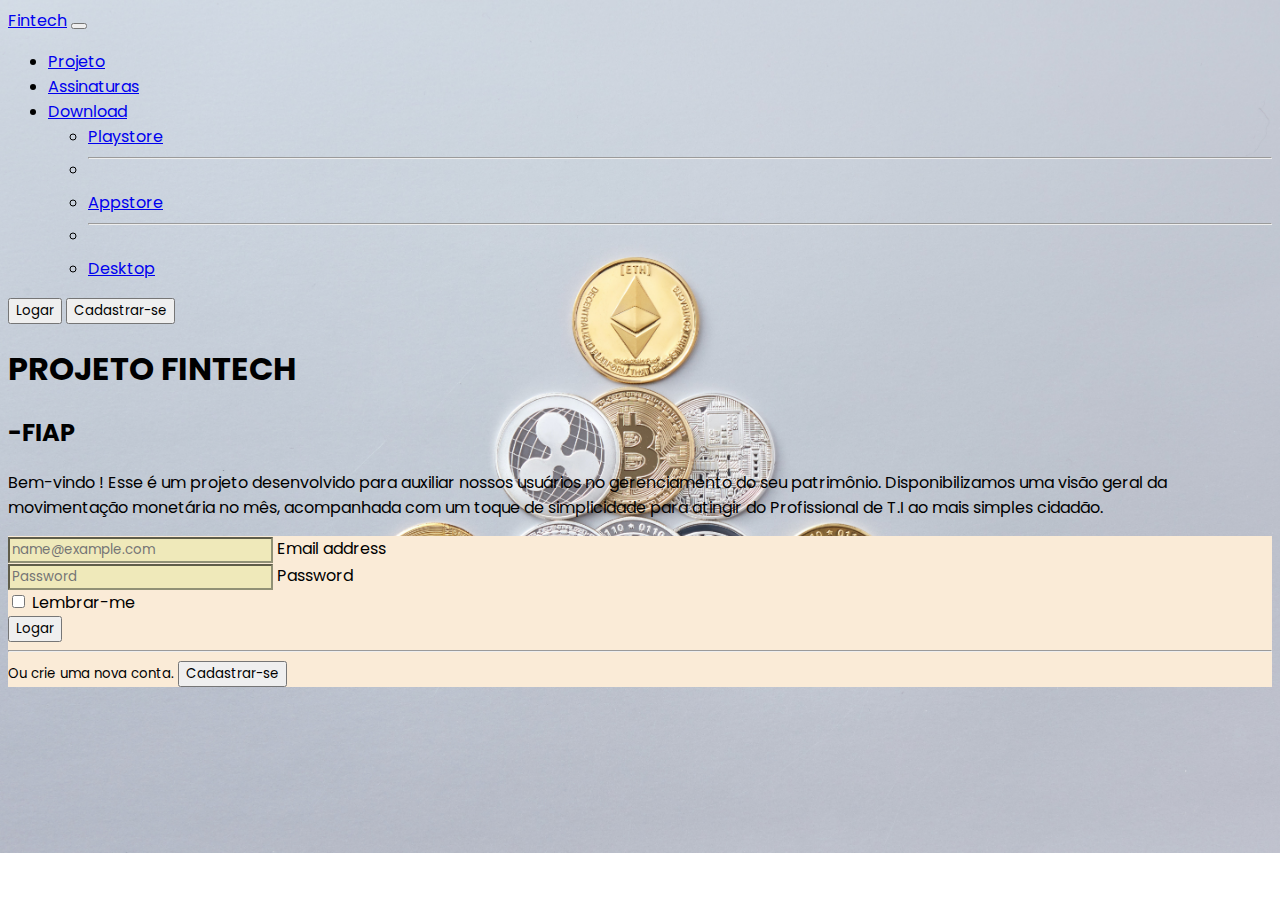
==== Page_One/index.html @ 2806f375 "Retoques finais na primeira pg" ====
<!doctype html>
<html lang="en">

<head>
    <!-- Required meta tags -->
    <meta charset="utf-8">
    <meta name="viewport" content="width=device-width, initial-scale=1">

    <!-- Bootstrap CSS -->
    <link href="https://cdn.jsdelivr.net/npm/bootstrap@5.0.2/dist/css/bootstrap.min.css" rel="stylesheet"
        integrity="sha384-EVSTQN3/azprG1Anm3QDgpJLIm9Nao0Yz1ztcQTwFspd3yD65VohhpuuCOmLASjC" crossorigin="anonymous">
    <link rel="stylesheet" href="style.css">

    <link href="https://fonts.googleapis.com/css2?family=Poppins:ital,wght@0,300;0,400;0,500;0,600;0,700;1,200&display=swap" rel="stylesheet">

    <title>Fintech</title>
</head>

<body>
    <header>
        <nav class="navbar navbar-expand-lg navbar-dark bg-dark">
            <div class="container">
                <a class="navbar-brand" href="#">Fintech</a>
                <button class="navbar-toggler" type="button" data-bs-toggle="collapse" data-bs-target="#navbarSupportedContent"
                    aria-controls="navbarSupportedContent" aria-expanded="false" aria-label="Toggle navigation">
                    <span class="navbar-toggler-icon"></span>
                </button>
                <div class="collapse navbar-collapse" id="navbarSupportedContent">
                    <ul class="navbar-nav me-auto mb-2 mb-lg-0">
                        <li class="nav-item">
                            <a class="nav-link active" aria-current="page" href="#">Projeto</a>
                        </li>
                        <li class="nav-item">
                            <a class="nav-link" href="#">Assinaturas</a>
                        </li>
                        <li class="nav-item dropdown">
                            <a class="nav-link dropdown-toggle" href="#" id="navbarDropdown" role="button"
                                data-bs-toggle="dropdown" aria-expanded="false">
                                Download
                            </a>
                            <ul class="dropdown-menu" aria-labelledby="navbarDropdown">
                                <li><a class="dropdown-item" href="#">Playstore</a></li>
                                <li>
                                    <hr class="dropdown-divider">
                                </li>
                                <li><a class="dropdown-item" href="#">Appstore</a></li>
                                <li>
                                    <hr class="dropdown-divider">
                                </li>
                                <li><a class="dropdown-item" href="#">Desktop</a></li>
                            </ul>
                        </li>
        
                    </ul>
        
                    <div class="text-end">
                        <button type="button" class="btn btn-outline-light me-2">Logar</button>
                        <button type="button" class="btn btn-warning">Cadastrar-se</button>
                    </div>
        
                </div>
            </div>
        </nav>
    </header>

     <div id="textocentral" class="container col-xl-10 col-xxl-8 px-4 py-5">
            <div class="row align-items-center g-lg-5 py-5">
                <div class="col-lg-7 text-center text-lg-start">
                    <h1 class="display-4 fw-bold lh-1 mb-3">PROJETO FINTECH </h1>
                    <h2 class="display-4 fw-light lh-1 mb-3">-FIAP </h1>
                    <p id="intro" class="col-lg-10 fs-4 ">Bem-vindo ! Esse é um projeto desenvolvido para auxiliar nossos usuários no gerenciamento do seu patrimônio. Disponibilizamos uma visão geral da movimentação monetária no mês, acompanhada com um toque de simplicidade para atingir do Profissional de T.I ao mais simples cidadão.</p>
                </div>
                <div id ="logintela" class="col-md-10 mx-auto col-lg-5">
                    <form id ="logintela2" class="p-4 p-md-5 border rounded-3 me-2">
                        <div id="form34" class="form-floating mb-3">
                            <input type="email" class="form-control" id="floatingInput" placeholder="name@example.com">
                            <label for="floatingInput">Email address</label>
                        </div>
                        <div class="form-floating mb-3">
                            <input type="password" class="form-control" id="floatingPassword" placeholder="Password">
                            <label for="floatingPassword">Password</label>
                        </div>
                        <div class="checkbox mb-3">
                            <label>
                                <input type="checkbox" value="remember-me"> Lembrar-me
                            </label>
                        </div>
                        <button class="w-100 btn btn-lg btn-outline-dark " type="submit">Logar</button>
                        <hr class="my-4">
                        <small class="text-muted">Ou crie uma nova conta.</small>
                        <button class="w-100 btn btn-lg btn-warning " type="submit">Cadastrar-se</button>
                        
                    </form>
                </div>
            </div>
    </div>
  


    
    <!-- Option 1: Bootstrap Bundle with Popper -->
    <script src="https://cdn.jsdelivr.net/npm/bootstrap@5.0.2/dist/js/bootstrap.bundle.min.js"
        integrity="sha384-MrcW6ZMFYlzcLA8Nl+NtUVF0sA7MsXsP1UyJoMp4YLEuNSfAP+JcXn/tWtIaxVXM"
        crossorigin="anonymous"></script>

</body>

</html>
---- Page_One/style.css ----
*{
    box-sizing: border-box;
    font-family: 'Poppins';
    text-shadow: 1px ;
}

#intro {
    text-align: left;
}

body{
    background-image: url("fundo.jpg");
    background-repeat: no-repeat;
    background-position: center center fixed;
    background-size: cover;
}

#floatingInput{
    background-color: rgba(236, 233, 181, 0.856);
    border-color: rgba(86, 90, 76, 0.61);
}

#floatingPassword{
    background-color: rgba(236, 233, 181, 0.856);
    border-color: rgba(86, 90, 76, 0.61);;
}

#logintela2{
    background-color: antiquewhite;
    border-color: black;
    border: 3x;
}


#form34{
    border-color:black ;
}
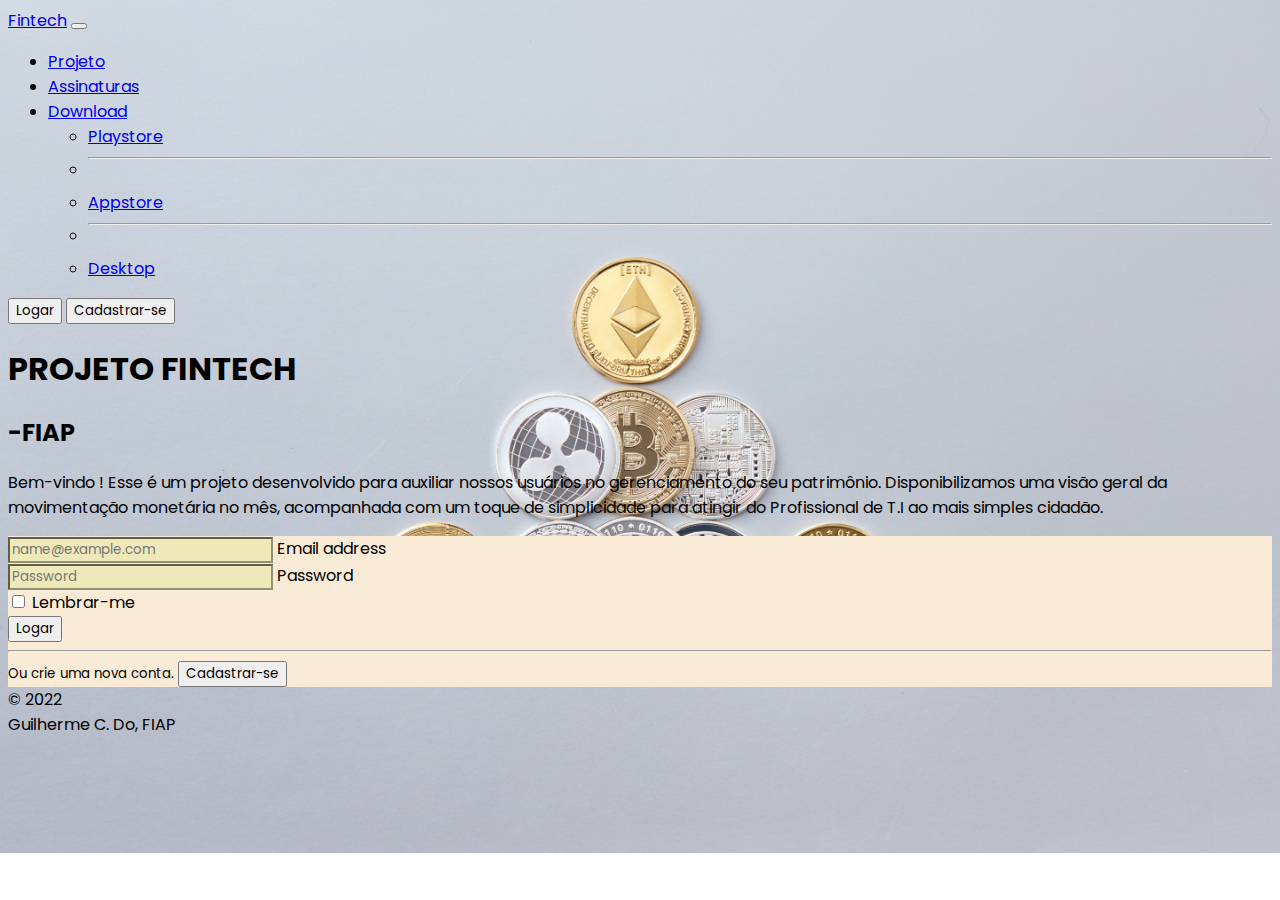
==== commit 849d190f: "Adicionando footer" ====
--- a/Page_One/index.html
+++ b/Page_One/index.html
@@ -94,6 +94,17 @@
                 </div>
             </div>
     </div>
+
+    <div class="container-fluid bg-dark ">
+        <footer class="d-flex flex-wrap justify-content-between align-items-center py-3 my-4">
+            <div class="col-md-10 d-flex align-items-center">
+                <span id = "dataano" class="mb-3 mb-md-0 text-muted text-lg-start">© 2022 </span>
+            </div>
+            <div class="col-md-2 d-flex align-items-center text-end">
+                <span id = "dataano2" class="mb-3 mb-md-0 text-muted text-lg-start">Guilherme C. Do, FIAP </span>
+            </div>
+        </footer>
+    </div>
   
 
 
@@ -101,7 +112,8 @@
     <!-- Option 1: Bootstrap Bundle with Popper -->
     <script src="https://cdn.jsdelivr.net/npm/bootstrap@5.0.2/dist/js/bootstrap.bundle.min.js"
         integrity="sha384-MrcW6ZMFYlzcLA8Nl+NtUVF0sA7MsXsP1UyJoMp4YLEuNSfAP+JcXn/tWtIaxVXM"
-        crossorigin="anonymous"></script>
+        crossorigin="anonymous">
+    </script>
 
 </body>
 
--- a/Page_One/style.css
+++ b/Page_One/style.css
@@ -30,8 +30,3 @@
     border-color: black;
     border: 3x;
 }
-
-
-#form34{
-    border-color:black ;
-}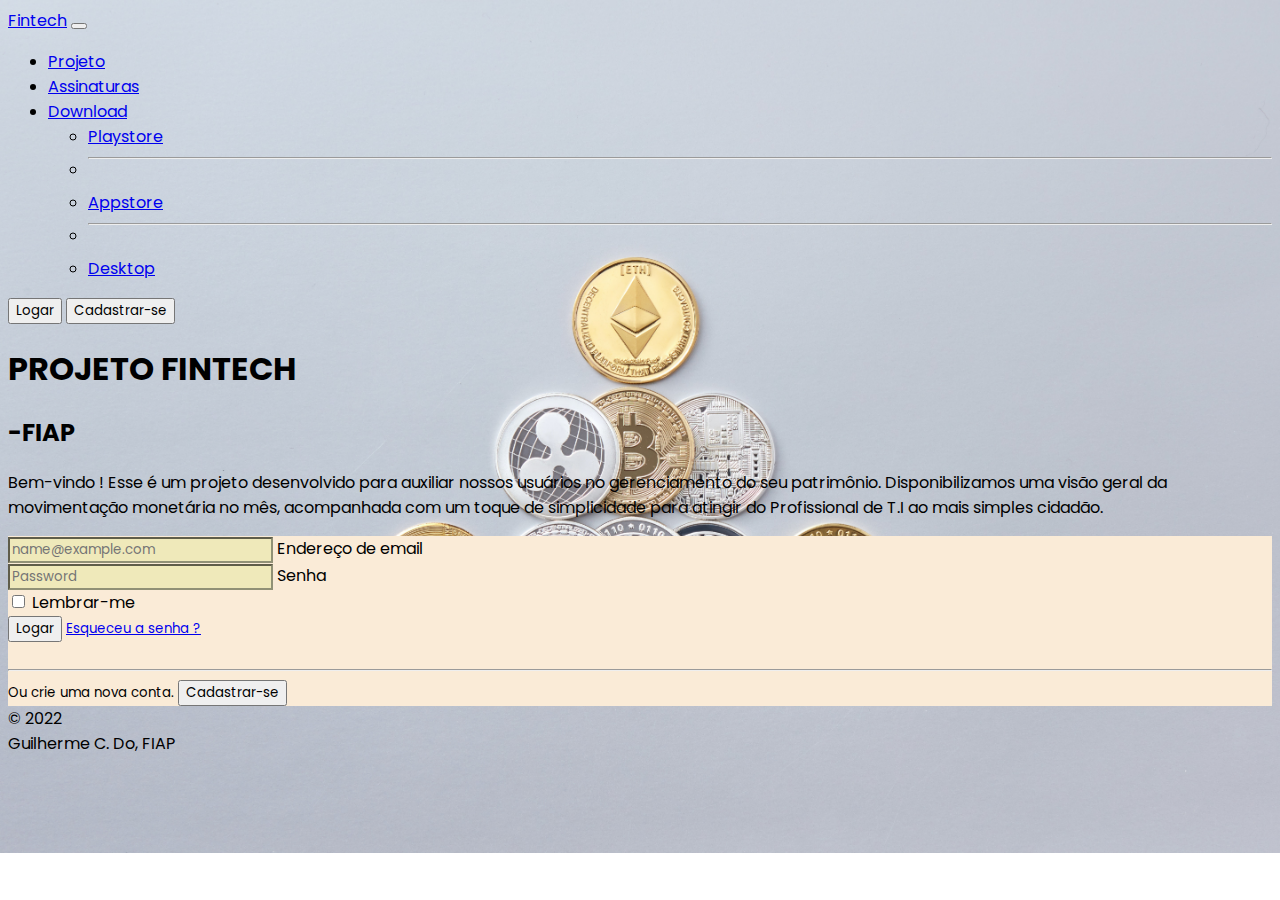
==== commit 365023e1: "Retoques finais." ====
--- a/Page_One/index.html
+++ b/Page_One/index.html
@@ -74,21 +74,22 @@
                     <form id ="logintela2" class="p-4 p-md-5 border rounded-3 me-2">
                         <div id="form34" class="form-floating mb-3">
                             <input type="email" class="form-control" id="floatingInput" placeholder="name@example.com">
-                            <label for="floatingInput">Email address</label>
+                            <label for="floatingInput">Endereço de email</label>
                         </div>
                         <div class="form-floating mb-3">
                             <input type="password" class="form-control" id="floatingPassword" placeholder="Password">
-                            <label for="floatingPassword">Password</label>
+                            <label for="floatingPassword">Senha</label>
                         </div>
                         <div class="checkbox mb-3">
                             <label>
                                 <input type="checkbox" value="remember-me"> Lembrar-me
                             </label>
                         </div>
-                        <button class="w-100 btn btn-lg btn-outline-dark " type="submit">Logar</button>
+                        <button class="w-100 btn btn-lg btn-outline-dark " type="submit" style="margin-bottom:1.2rem;">Logar</button>
+                        <small><a href="#">Esqueceu a senha ?</a></small>
                         <hr class="my-4">
                         <small class="text-muted">Ou crie uma nova conta.</small>
-                        <button class="w-100 btn btn-lg btn-warning " type="submit">Cadastrar-se</button>
+                        <button class="w-100 btn btn-lg btn-warning " type="submit" style="margin: bottom 0rem;">Cadastrar-se</button>
                         
                     </form>
                 </div>
--- a/Page_One/style.css
+++ b/Page_One/style.css
@@ -25,8 +25,8 @@
     border-color: rgba(86, 90, 76, 0.61);;
 }
 
-#logintela2{
+#logintela{
     background-color: antiquewhite;
     border-color: black;
-    border: 3x;
 }
+
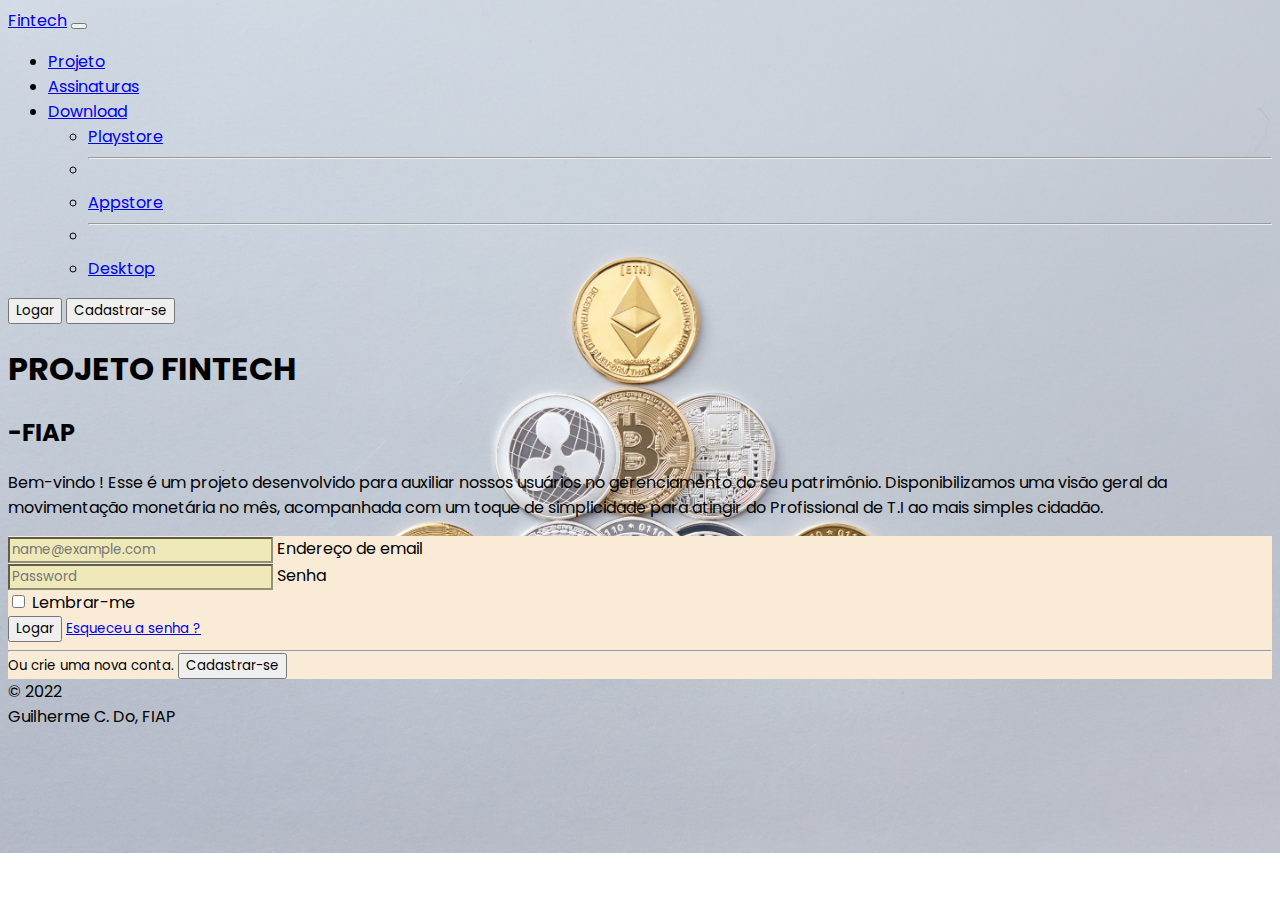
==== commit 9adf5977: "Alterações mínimas." ====
--- a/Page_One/index.html
+++ b/Page_One/index.html
@@ -85,11 +85,11 @@
                                 <input type="checkbox" value="remember-me"> Lembrar-me
                             </label>
                         </div>
-                        <button class="w-100 btn btn-lg btn-outline-dark " type="submit" style="margin-bottom:1.2rem;">Logar</button>
+                        <button class="w-100 btn btn-lg btn-outline-dark " type="submit" style="margin-bottom:0.5rem;">Logar</button>
                         <small><a href="#">Esqueceu a senha ?</a></small>
-                        <hr class="my-4">
+                        <hr class="my-4" id="linhadiv">
                         <small class="text-muted">Ou crie uma nova conta.</small>
-                        <button class="w-100 btn btn-lg btn-warning " type="submit" style="margin: bottom 0rem;">Cadastrar-se</button>
+                        <button class="w-100 btn btn-lg btn-warning " type="submit" style="margin: bottom 0rem;" id="cadastrar">Cadastrar-se</button>
                         
                     </form>
                 </div>
--- a/Page_One/style.css
+++ b/Page_One/style.css
@@ -30,3 +30,13 @@
     border-color: black;
 }
 
+#logintela2{
+    padding: 0.rem;
+}
+
+#linhadiv{
+    margin: 0;
+    padding: 0;
+}
+
+
